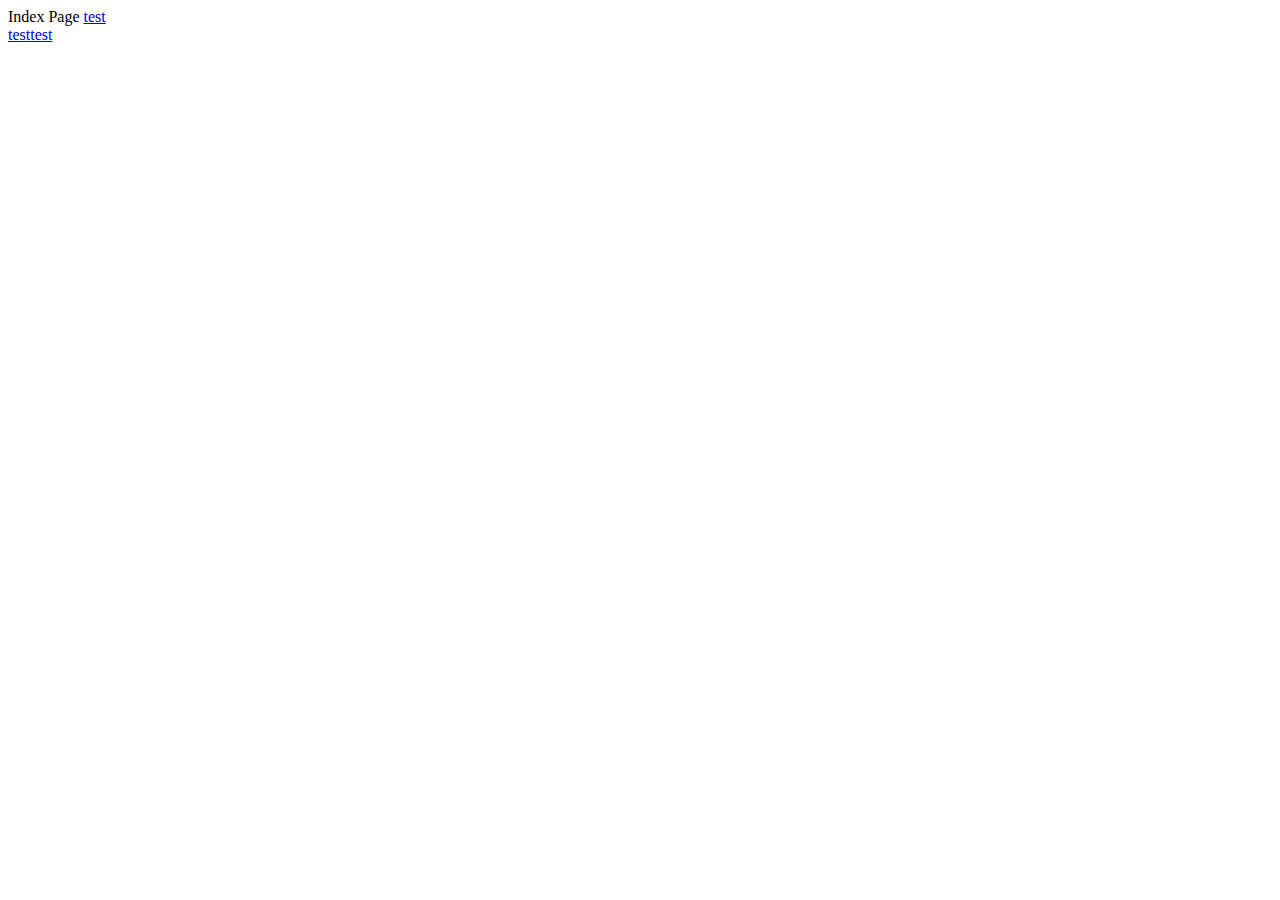
==== static-builder-master/docs/index.html @ 32a9e1bc "changed" ====
<!DOCTYPE html>
<html lang="en">
  <head>
    <meta charset="UTF-8" />
    <meta
      name="viewport"
      content="width=device-width, user-scalable=no, initial-scale=1.0, maximum-scale=1.0, minimum-scale=1.0"
    />
    <meta http-equiv="X-UA-Compatible" content="ie=edge" />
    <script src="http://localhost:35729/livereload.js"></script>
  </head>
  <body>
    Index Page
    <a href="./test.html" data-testid="test">test</a>
    <div id="root"></div>
  <a href='./test.html' data-testid='test'>test</a><a href='./test.html' data-testid='test'>test</a><script type="text/javascript" src="/vendors~index.chunkhash.js"></script><script type="text/javascript" src="/index.js"></script></body>
</html>
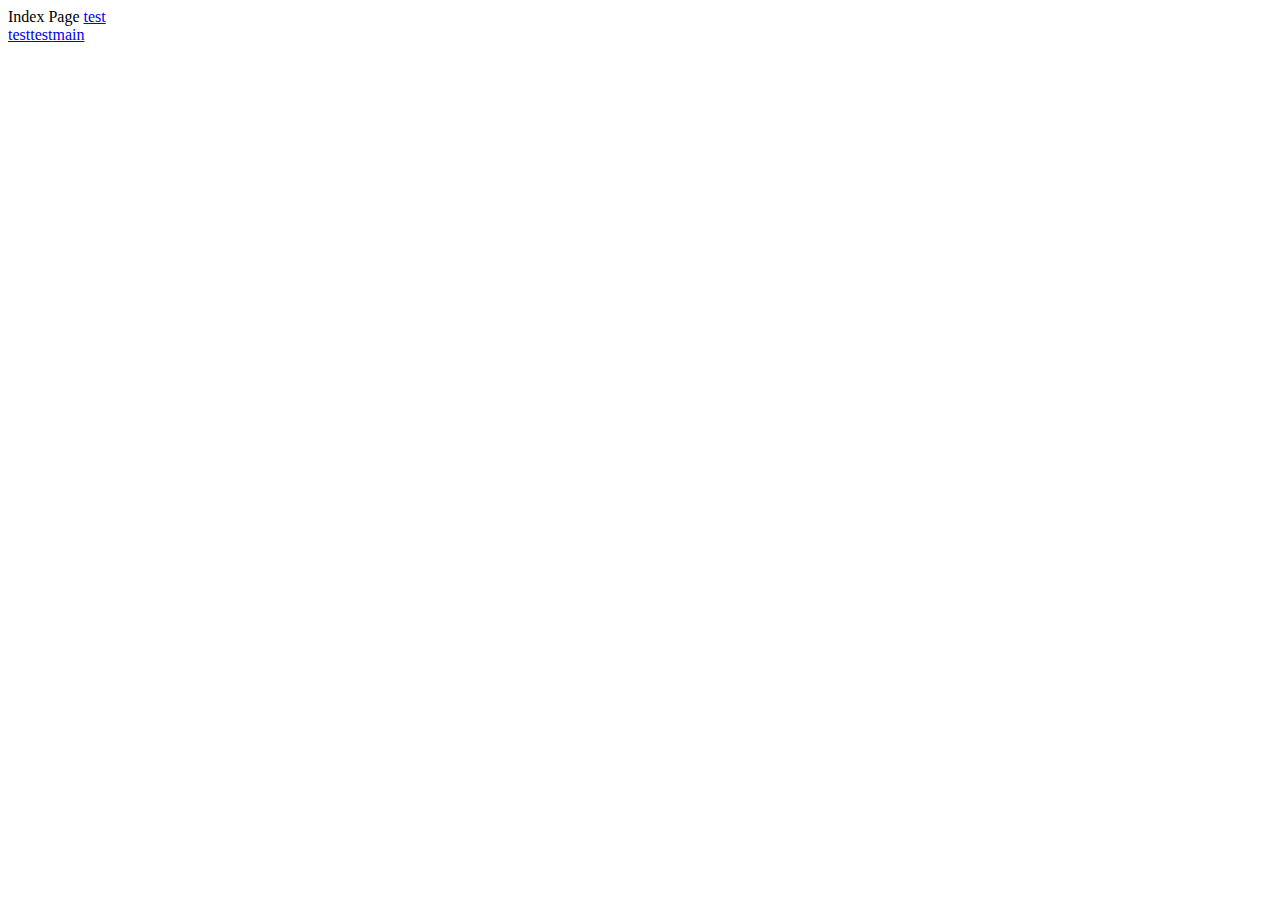
==== commit c94969cc: "2.12" ====
--- a/static-builder-master/docs/index.html
+++ b/static-builder-master/docs/index.html
@@ -13,5 +13,5 @@
     Index Page
     <a href="./test.html" data-testid="test">test</a>
     <div id="root"></div>
-  <a href='./test.html' data-testid='test'>test</a><a href='./test.html' data-testid='test'>test</a><script type="text/javascript" src="/vendors~index.chunkhash.js"></script><script type="text/javascript" src="/index.js"></script></body>
+  <a href='./test.html' data-testid='test'>test</a><a href='./test.html' data-testid='test'>test</a><a href='./main.html' data-testid='main'>main</a><script type="text/javascript" src="/vendors~index.chunkhash.js"></script><script type="text/javascript" src="/index.js"></script></body>
 </html>
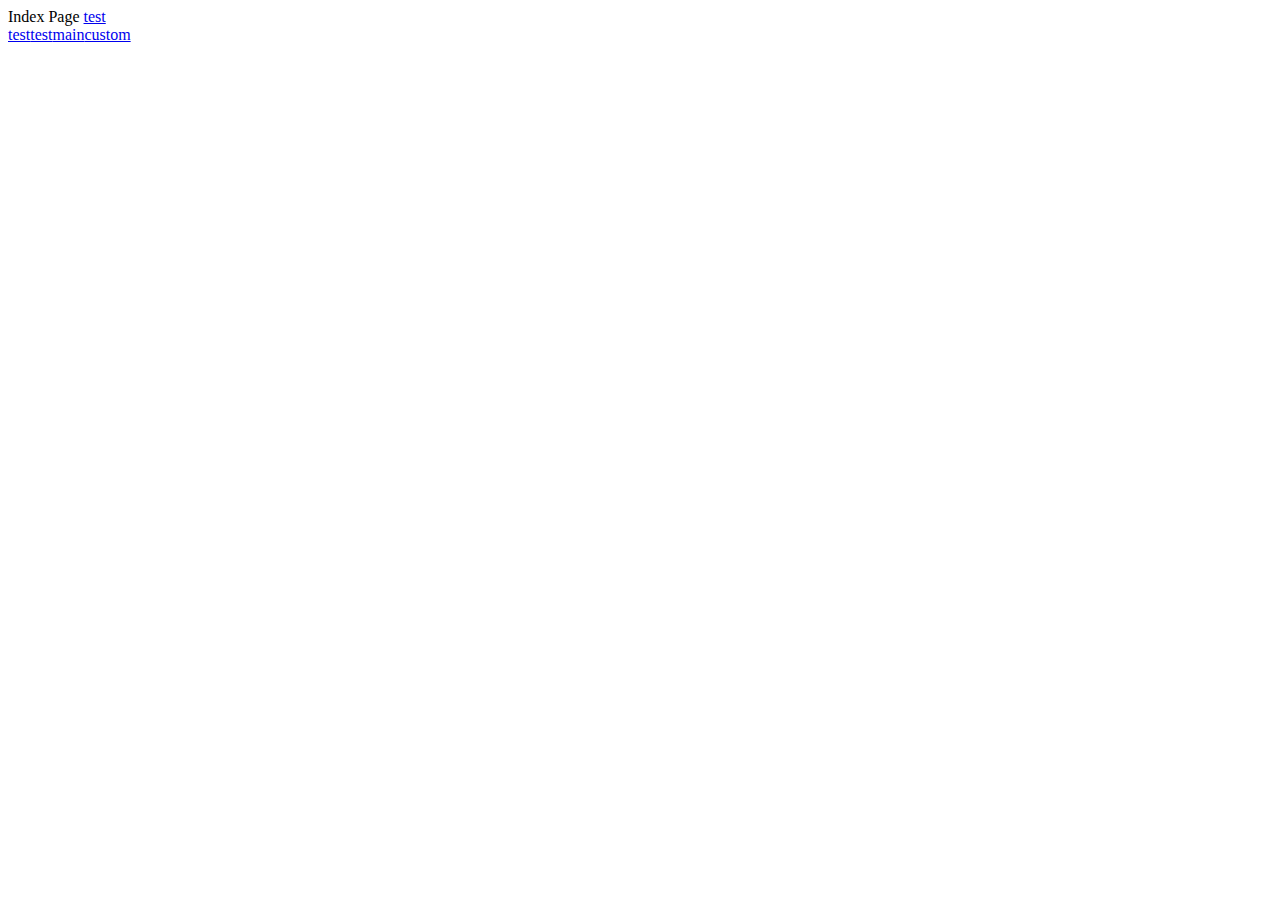
==== commit 9d25f634: "4.12" ====
--- a/static-builder-master/docs/index.html
+++ b/static-builder-master/docs/index.html
@@ -13,5 +13,5 @@
     Index Page
     <a href="./test.html" data-testid="test">test</a>
     <div id="root"></div>
-  <a href='./test.html' data-testid='test'>test</a><a href='./test.html' data-testid='test'>test</a><a href='./main.html' data-testid='main'>main</a><script type="text/javascript" src="/vendors~index.chunkhash.js"></script><script type="text/javascript" src="/index.js"></script></body>
+  <a href='./test.html' data-testid='test'>test</a><a href='./test.html' data-testid='test'>test</a><a href='./main.html' data-testid='main'>main</a><a href='./custom.html' data-testid='custom'>custom</a><script type="text/javascript" src="/vendors~index.chunkhash.js"></script><script type="text/javascript" src="/index.js"></script></body>
 </html>
